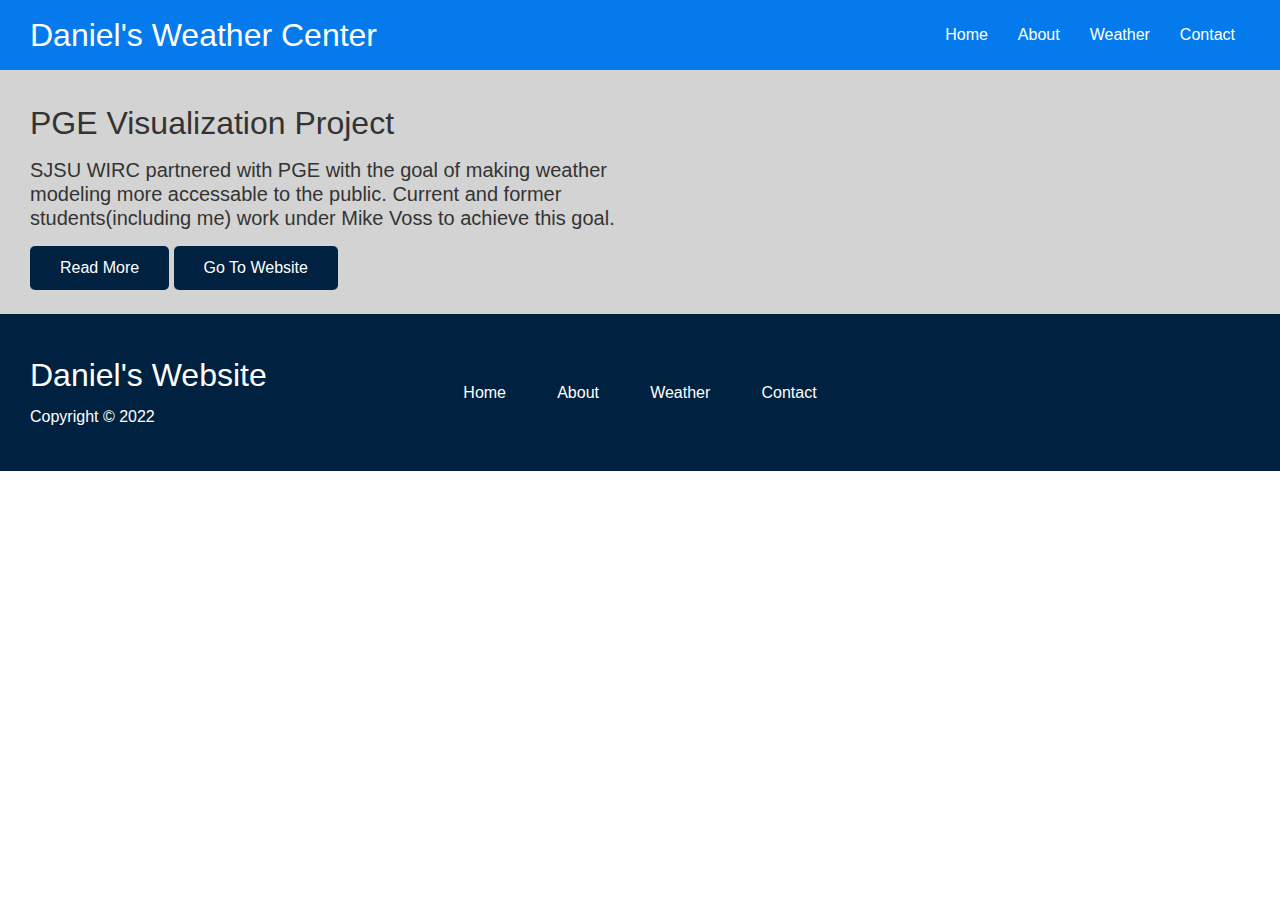
==== weather.html @ fd41a6ca "Weather Game" ====
<!DOCTYPE html>
<html lang="en">
  <head>
    <meta charset="UTF-8" />
    <meta http-equiv="X-UA-Compatible" content="IE=edge" />
    <meta name="viewport" content="width=device-width, initial-scale=1.0" />
    <link rel="stylesheet" href="css/utilities.css" type="text/css" />
    <link rel="stylesheet" href="css/style.css" type="text/css" />
    <link
      rel="stylesheet"
      href="https://cdnjs.cloudflare.com/ajax/libs/font-awesome/6.2.0/css/all.min.css"
      integrity="sha512-xh6O/CkQoPOWDdYTDqeRdPCVd1SpvCA9XXcUnZS2FmJNp1coAFzvtCN9BmamE+4aHK8yyUHUSCcJHgXloTyT2A=="
      crossorigin="anonymous"
      referrerpolicy="no-referrer"
    />
    <title>Daniel's Weather Center</title>
  </head>
  <body>
    <div class="navbar">
      <div class="container flex">
        <h1 id="main-header">Daniel's Weather Center</h1>
        <nav id="main-navbar">
          <ul>
            <li><a href="index.html">Home</a></li>
            <li><a href="about.html">About</a></li>
            <li><a href="weather.html">Weather</a></li>
            <li><a href="contact.html">Contact</a></li>
          </ul>
        </nav>
      </div>
    </div>
    <section class="pge-wrf-project bg-light py-2">
      <div class="container grid">
        <div>
          <h2 class="md">PGE Visualization Project</h2>
          <p class="lead my-1">
            SJSU WIRC partnered with PGE with the goal of making weather
            modeling more accessable to the public. Current and former
            students(including me) work under Mike Voss to achieve this goal.
          </p>
          <a href="pge-wrf-project.html" class="btn btn-dark">Read More</a>
          <a
            href="http://www.met.sjsu.edu/weather/wirc-dev/"
            target="_blank"
            class="btn btn-dark"
            >Go To Website</a
          >
        </div>
      </div>
    </section>
    <!-- Footer -->
    <footer class="footer bg-dark py-3">
      <div class="container grid grid-3">
        <div>
          <h1>Daniel's Website</h1>
          <p>Copyright &copy; 2022</p>
        </div>
        <nav>
          <ul>
            <li><a href="index.html">Home</a></li>
            <li><a href="about.html">About</a></li>
            <li><a href="weather.html">Weather</a></li>
            <li><a href="contact.html">Contact</a></li>
          </ul>
        </nav>
        <div class="social">
          <a href="#"><i class="fab fa-github fa-2x"></i></a>
          <a href="#"><i class="fab fa-facebook fa-2x"></i></a>
          <a href="#"><i class="fab fa-twitter fa-2x"></i></a>
          <a href="#"><i class="fab fa-instagram fa-2x"></i></a>
        </div>
      </div>
    </footer>
  </body>
</html>
---- css/utilities.css ----
/* Utilities */
.container {
    /* max-width: 1100px; */
    margin: 0 auto;
    overflow: auto;
    padding: 0 30px;
}
.card{
    background-color: white;
    border-radius: 10px;
    color: rgb(39, 39, 39);
    box-shadow: 0 3px 10px rgba(0,0,0,0.3);
    padding: 20px;
    margin: 10px;
    
}
.card-sm{
    padding: 10px;
    margin: 5px;
    border-radius: 5px;
}
.btn{
    display: inline-block;
    padding: 10px 30px;
    cursor: pointer;
    background: var(--primary-color);
    color:white;
    border: none;
    border-radius: 5px;

}
.btn-outline{
    background-color: transparent;
    border:1px white solid; 
}
.btn:hover{
    transform: scale(.9);
}
/* Backgrounds and colored buttons */
.bg-primary,.btn-primary{
    background-color: var(--primary-color);
    color: white;
}
.bg-secondary,.btn-secondary{
    background-color: var(--secondary-color);
    color: white;
}
.bg-dark,.btn-dark{
    background-color: var(--dark-color);
    color: white;
}
.bg-very-light,.btn-very-light{
    background-color: var(--light-very-color);
    color: #333;
}
.bg-light,.btn-light{
    background-color: var(--light-color);
    color: #333;
}
.bg-primary a,.btn-primary a
.bg-secondary a,.btn-secondary a,
.bg-dark a,.btn-dark a{
    color:white;
}

/* Text Colors */
.text-primary{
    color: var(--primary-color);
}
.text-secondary{
    color: var(--secondary-color);
}
.text-dark{
    color: var(--dark-color);
}
.text-light{
    color: var(--light-color);
}



/* Text Sizes */
.lead{
    font-size: 20px;
}
.sm {
    font-size: 1rem;
}
.md {
    font-size: 2rem;
}
.lg{
    font-size: 3rem;
}
.xl{
    font-size: 4rem;
}

.bold{
    font-weight: bold;
}

.text-center{
    text-align: center;
}

/* Alert */
.alert{
    background-color: var(--light-color);
    padding: 10px 20px;
    font-weight: bold;
    margin: 15px 0;
}
.alert i{
    margin-right: 10px;
}
.alert-success{
    background-color: var(--success-color);
    color: white;
}
.alert-error{
    background-color: var(--error-color);
    color: white;
}
.flex{
    display: flex;
    align-items: center;
    justify-content: center;
    height: 100%;
}
.grid{
    display: grid;
    grid-template-columns: repeat(2,1fr);
    gap: 20px;
    justify-content: center;
    align-items: center;
    height: 100%;
    /* grid-auto-rows: 1fr; */
}
.grid-3{
    grid-template-columns: repeat(3,1fr);
}

/* Color Keys */
.completed{
    background-color: var(--completed-color);
}
.in-Progress{
    background-color: var(--in-Progress-color);
}
/* Margin */
.my-1{
    margin: 1rem 0;
}
.my-2{
    margin: 1.5rem 0;
}
.my-3{
    margin: 2rem 0;
}
.my-4{
    margin: 3rem 0;
}
.my-5{
    margin: 4rem 0;
}


.m-1{
    margin: 1rem;
}
.m-2{
    margin: 1.5rem;
}
.m-3{
    margin: 2rem;
}
.m-4{
    margin: 3rem;
}
.m-5{
    margin: 4rem;
}

/* Padding */
.py-1{
    padding: 1rem 0;
}
.py-2{
    padding: 1.5rem 0;
}
.py-3{
    padding: 2rem 0;
}
.py-4{
    padding: 3rem 0;
}
.py-5{
    padding: 4rem 0;
}


.p-1{
    padding: 1rem;
}
.p-2{
    padding: 1.5rem;
}
.p-3{
    padding: 2rem;
}
.p-4{
    padding: 3rem;
}
.p-5{
    padding: 4rem;
}
---- css/style.css ----
:root {
    --primary-color:#047aed;
    --secondary-color:#1c3fa8;
    --dark-color:#002240;
    --light-very-color:#f4f4f4;
    --light-color: lightgray;
    --success-color: #5cb85c;
    --error-color: #d9534f;
    --completed-color: lightgreen;
    --in-Progress-color: rgb(247, 247, 109);
}

* {
    box-sizing: border-box;
    margin: 0;
    padding: 0;

}
body{
    font-family: Arial, Helvetica, sans-serif;
    font-size: 16px;
    line-height: 1.5em;
    color: rgb(39, 39, 39);
    /* background: lightblue; */


}

p {
    margin: 10px 0;
}
a{
    text-decoration: none;
}
img{
    width: 100%;
}
ul{
    list-style: none;
}
h1,h2,h3{
    margin: 10px 0;
    font-weight: 300;
    line-height: 1.2;
}
.navbar{
    background-color: var(--primary-color);
    color: white;
    height: 70px ;
}
.navbar ul{
    display: flex;
}
.navbar a{
    color: white;
    padding: 10px;
    margin: 0 5px;
}
.navbar a:hover{
    border-bottom: 2px white solid;
    color: lightblue;
}
.navbar .flex {
    justify-content: space-between;
}

.hidden{
    visibility: hidden;
    height: 0;
}


/* Profile */
.profile .grid-3 img{
    width: 300px;
    height: 300px;
    object-fit: cover;
    overflow: hidden;
    object-position: 10% 20%;
    /* padding-left: 20px; */

}
.profile .grid-3 {
    grid-template-columns: 1fr 2.5fr 1.5fr;
}
.profile .greetings{
    align-self: flex-start;
}
.profile .flex{
    flex-direction: column;
    width: 100%;
    overflow:visible ;
}
.profile .container .flex{
    /* align-items: flex-start; */
    justify-content: center;
    /* align-items:center; */
    padding-left: 0;
}
#grad_cap{
    margin: 10px;
    padding: 20px 17px;
}
#introduction-para{
    line-height: 1.5;
}
.profile .card a{
    color: rgb(39, 39, 39);
    font-size: 2rem;
}
.profile .card .fas,.profile .card h1{
    display: inline;
}
.profile .card{
    width: 100%;
}





/* Projects */
.projects ul{
    display: flex;
}
.projects .grid{
    overflow:visible ;
}
.projects .flex{
    justify-content: space-between;
}

.projects .grid a{
    height: 100%;
   
}
.projects a .container{
    padding: 0;
    
}
.projects a .card{
    height: 100%;
    position: relative;
}
.read_more_projects{
    position: absolute;
    bottom: 0;
}
/* .profile::before,.profile::after{
    content:'';
    position: absolute;
    height: 70px;
    bottom:-35px;
    right:0;
    left: 0;
    width: 100%;
    background: red;
    -webkit-transform: skewY(-1deg);
    -moz-transform: skewY(-1deg);
    -ms-transform: skewY(-1deg);
}
 */

/* Footer */
.footer .social a{
    margin:0 10px;
}
.footer .social{
    display: flex;
    justify-content: right;
}
.footer ul{
    display: flex;
    justify-content: space-between;
}
.footer li{
    margin:20px;
}
.footer a:hover{
    color:#047aed
}


/* Animations */
@keyframes slideInFromLeft{
    0%{
        transform: translateX(-100%);
    }
    100%{
        transform: translateX(0);
    }
}
@keyframes slideInFromRight{
    0%{
        transform: translateX(100%);
    }
    100%{
        transform: translateX(0);
    }
}
@keyframes slideInFromTop{
    0%{
        transform: translatey(-100%);
    }
    100%{
        transform: translateX(0);
    }
}
@keyframes slideInFromBottom{
    0%{
        transform: translateY(100%);
    }
    100%{
        transform: translateX(0);
    }
}

@media(max-width:1130px) and (min-width: 767px){
    .profile .grid{
        grid-template-columns: 1fr 2fr;
    }
    .profile .grid img{
        grid-column: 1/span 1;

    }
    .profile .grid .greetings{
        grid-column: 2/span 1;
    }
    .profile .flex{
        flex-direction: row;
        overflow:visible ;
    }
    .profile .grid .flex{
        grid-column: 1/span 2;
    }
    .projects .grid{
        grid-template-columns: 1fr 1fr;
    }
}




/* Tablets and under */
@media(max-width:768px){
    .navbar .flex {
        overflow:visible ;
    }
    .grid, .profile .grid{
        grid-template-columns: 1fr;
        grid-template-rows: 1fr;
    }
    .profile .grid img{
        justify-self: center;
    }
    .profile .greetings{
        text-align: center;
    }
    .profile .card{
        text-align: center;
    }
    .footer .footer-title{
        text-align: center;
    }
    .footer .social{
        
        justify-content: space-between;
    }
    .profile .container{
        /* align-items: flex-start; */
        justify-content: center;
        align-items:center;
        
    }
    .profile .grid img{
        padding-left: 0px;
    }
    .profile .container .flex{
        /* align-items: flex-start; */
        justify-content: center;
        /* align-items:center; */
        padding: 0;
    }
    #introduction-para{
        font-size: 1.5rem;
    }
    .projects .flex{
        overflow: visible;
    }
    .projects p,.projects p .read_more_projects{
        position: relative;
        text-align: center;
    }
}

/* Mobile */
@media(max-width:500px){
    .navbar{
        height:100px;
    }
    .navbar .flex{
        flex-direction: column;
    }
    .navbar ul{
        padding:10px;
        background-color: rgba(0,0,0,0.1);
    }
    .projects .flex{
        flex-direction: column;
    }
    /* .projects ul{
        padding:10px;
        background-color: rgba(0,0,0,0.1);
    } */
}
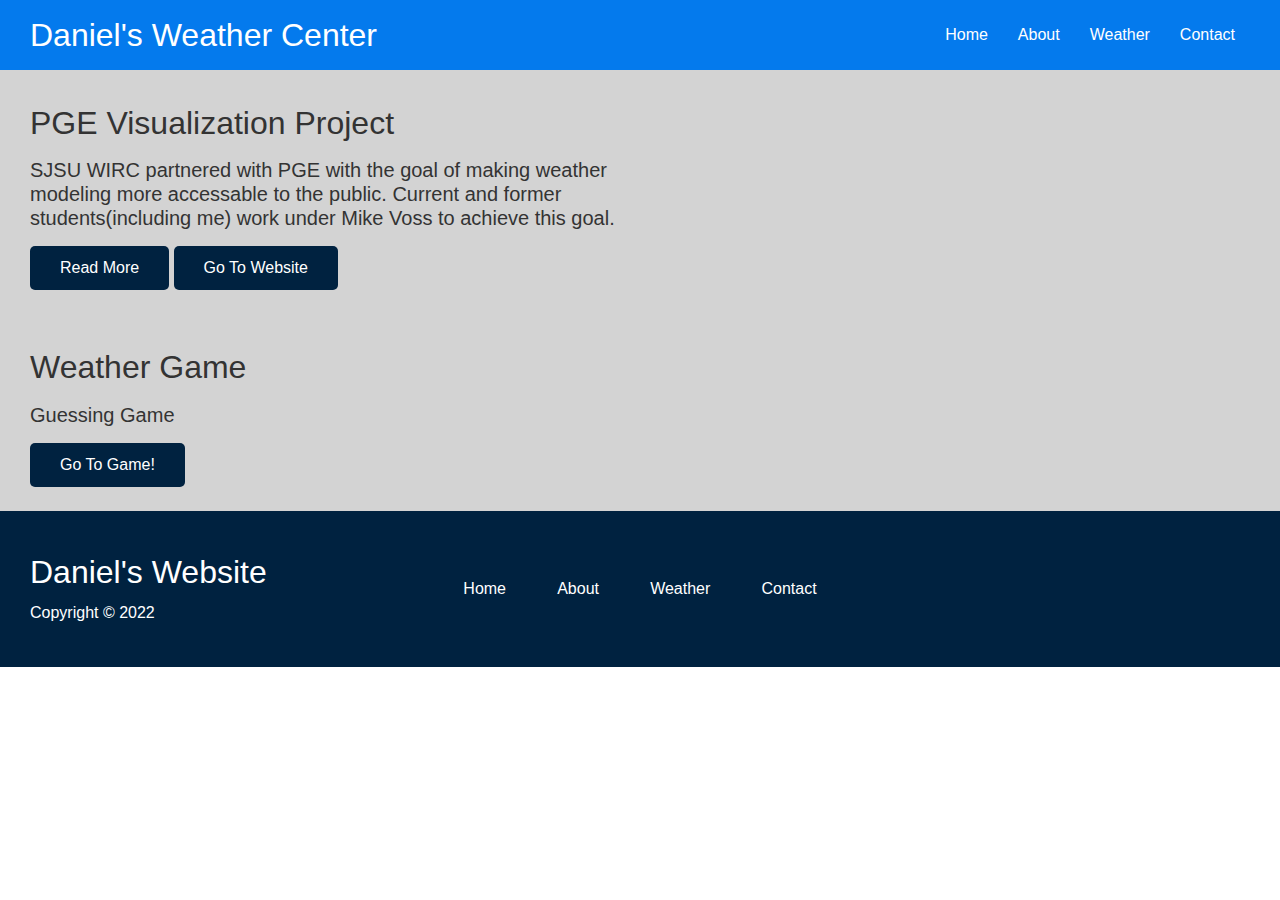
==== commit e37e9295: "Add Game Link to site" ====
--- a/weather.html
+++ b/weather.html
@@ -48,6 +48,22 @@
         </div>
       </div>
     </section>
+    <section class="weatherGame bg-light py-2">
+      <div class="container grid">
+        <div>
+          <h2 class="md">Weather Game</h2>
+          <p class="lead my-1">
+            Guessing Game
+          </p>
+          <a href="weatherGuessing/guessingGame.html" class="btn btn-dark">Go To Game!</a>
+          <!-- <a
+            href="http://www.met.sjsu.edu/weather/wirc-dev/"
+            target="_blank"
+            class="btn btn-dark"
+            >Go To Website</a> -->
+        </div>
+      </div>
+    </section>
     <!-- Footer -->
     <footer class="footer bg-dark py-3">
       <div class="container grid grid-3">
